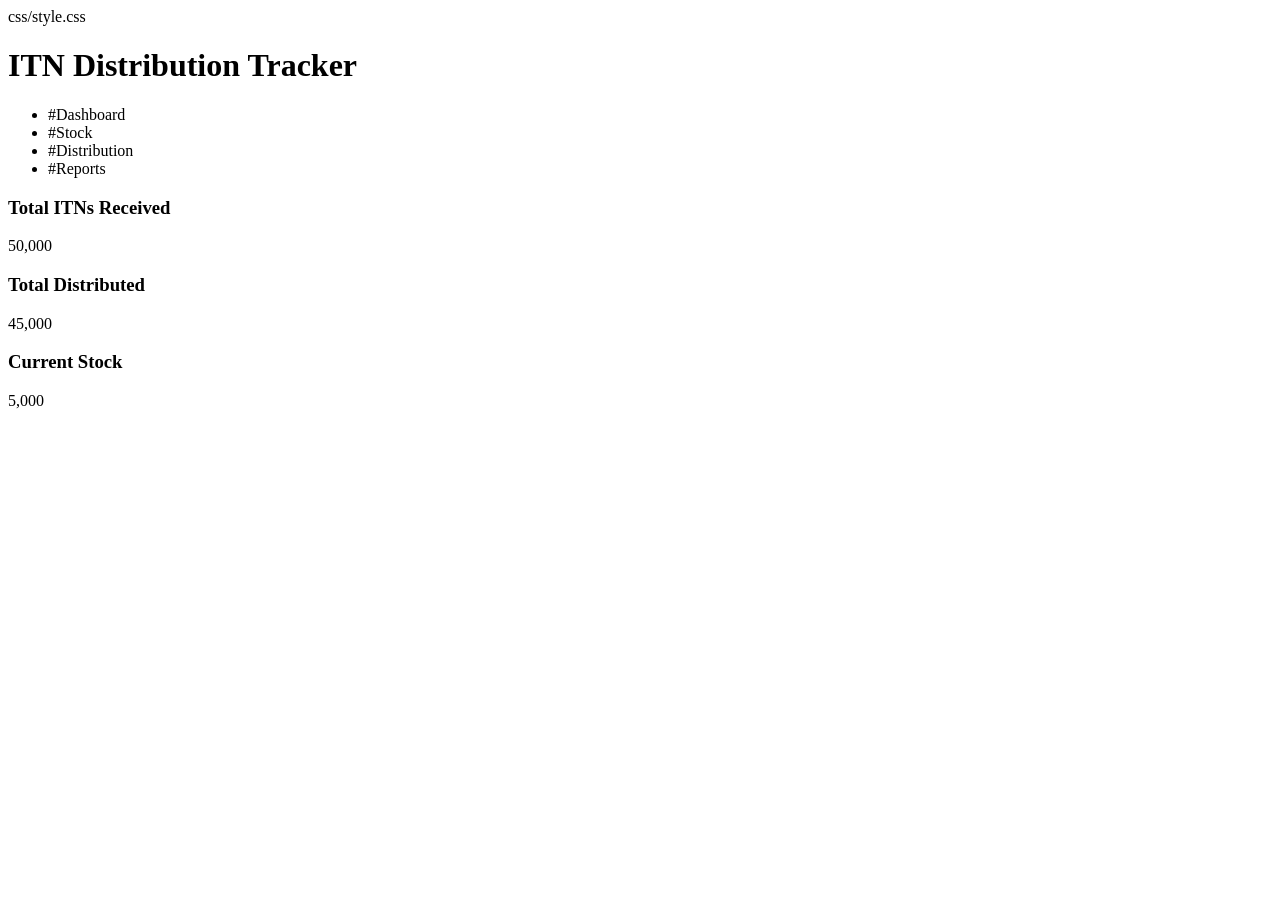
==== index.html @ 3682bcb6 "Rename dashboard.html to index.html" ====
<!DOCTYPE html>
<html lang="en">
<head>
    <meta charset="UTF-8">
    <meta name="viewport" content="width=device-width, initial-scale=1.0">
    <title>ITN Distribution Tracker</title>
    css/style.css
</head>
<body>

    <header>
        <h1>ITN Distribution Tracker</h1>
    </header>

    <nav>
        <ul>
            <li>#Dashboard</a></li>
            <li>#Stock</a></li>
            <li>#Distribution</a></li>
            <li>#Reports</a></li>
        </ul>
    </nav>

    <main>

        <div class="cards">

            <div class="card">
                <h3>Total ITNs Received</h3>
                <p>50,000</p>
            </div>

            <div class="card">
                <h3>Total Distributed</h3> 
                <p>45,000</p>
            </div>

            <div class="card">
                <h3>Current Stock</h3>
                <p>5,000</p>
            </div>

        </div>

    </main>

</body>
</html>
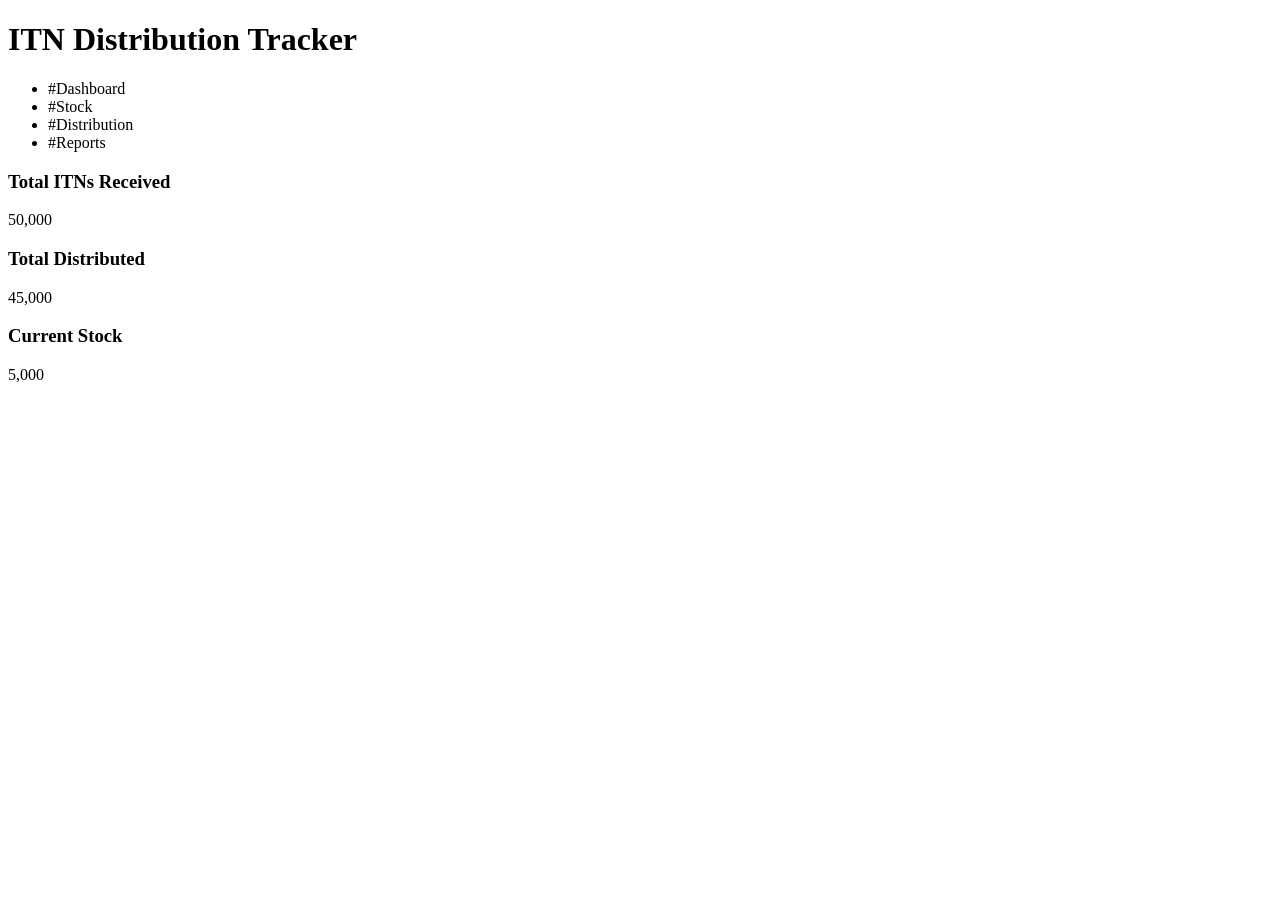
==== commit 8b0ad645: "Fix stylesheet link in index.html" ====
--- a/index.html
+++ b/index.html
@@ -4,7 +4,7 @@
     <meta charset="UTF-8">
     <meta name="viewport" content="width=device-width, initial-scale=1.0">
     <title>ITN Distribution Tracker</title>
-    css/style.css
+    <link rel="stylesheet" href="style.css">
 </head>
 <body>
 
